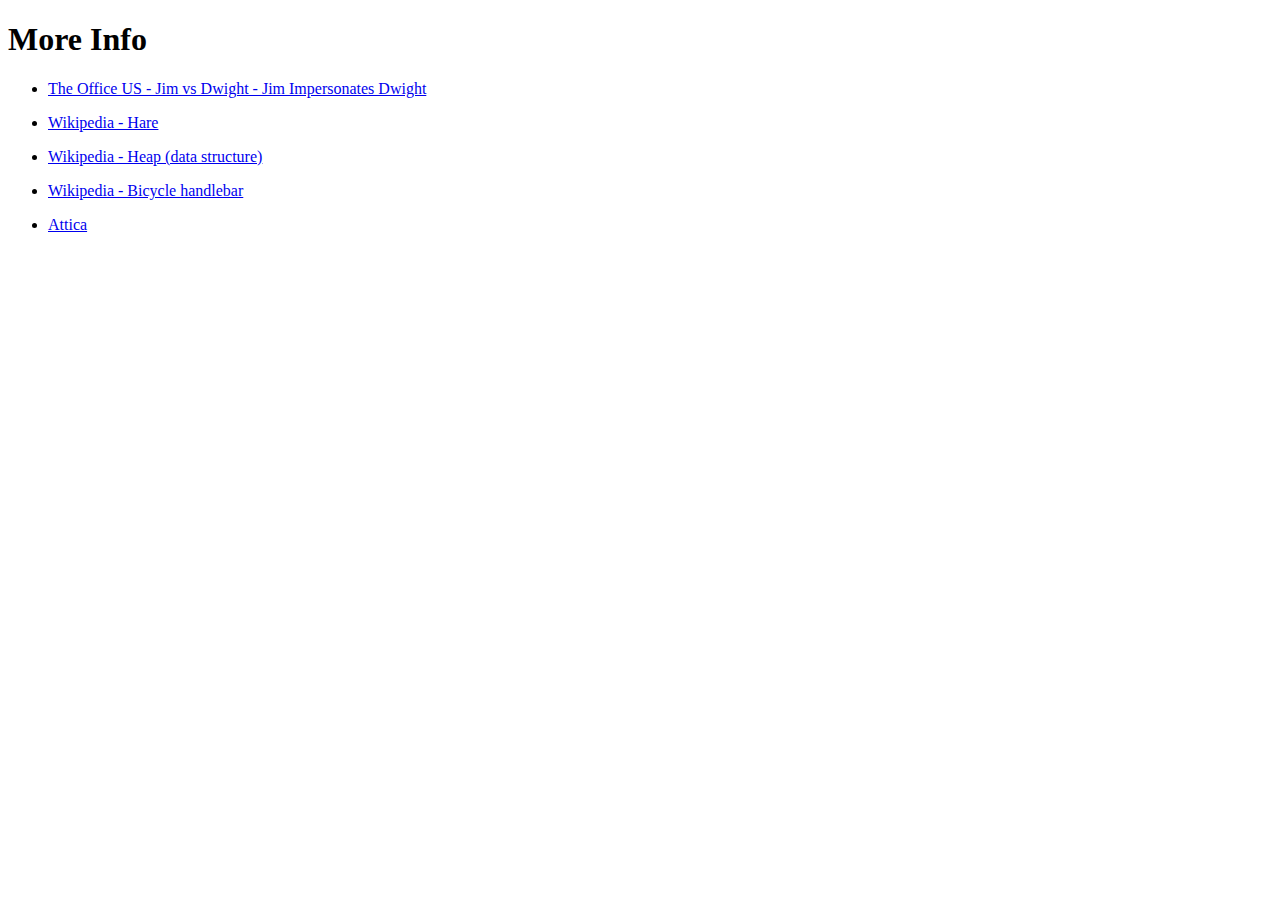
==== more-info.html @ 0f7b6e05 "html draft" ====
<!DOCTYPE html>
<html>
    <head>
        <title>More Info - Hares, Heaps, Handlebars in Attica</title>
    </head>

    <h1>More Info</h1>

    <ul>
        <li><a href="https://www.youtube.com/watch?v=WaaANll8h18" target="_blank">The Office US - Jim vs Dwight - Jim Impersonates Dwight</a></li>
    </ul>

    <ul>
        <li><a href="https://en.wikipedia.org/wiki/Hare" target="_blank">Wikipedia - Hare</a></li>
    </ul>

    <ul>
        <li><a href="https://en.wikipedia.org/wiki/Heap_(data_structure)" target="_blank">Wikipedia - Heap (data structure)</a></li>
    </ul>

    <ul>
        <li><a href="https://en.wikipedia.org/wiki/Bicycle_handlebar" target="_blank">Wikipedia - Bicycle handlebar</a></li>
    </ul>

    <ul>
        <li><a href="https://www.visitgreece.gr/mainland/attica/" target="_blank">Attica</a></li>
    </ul>
</html>
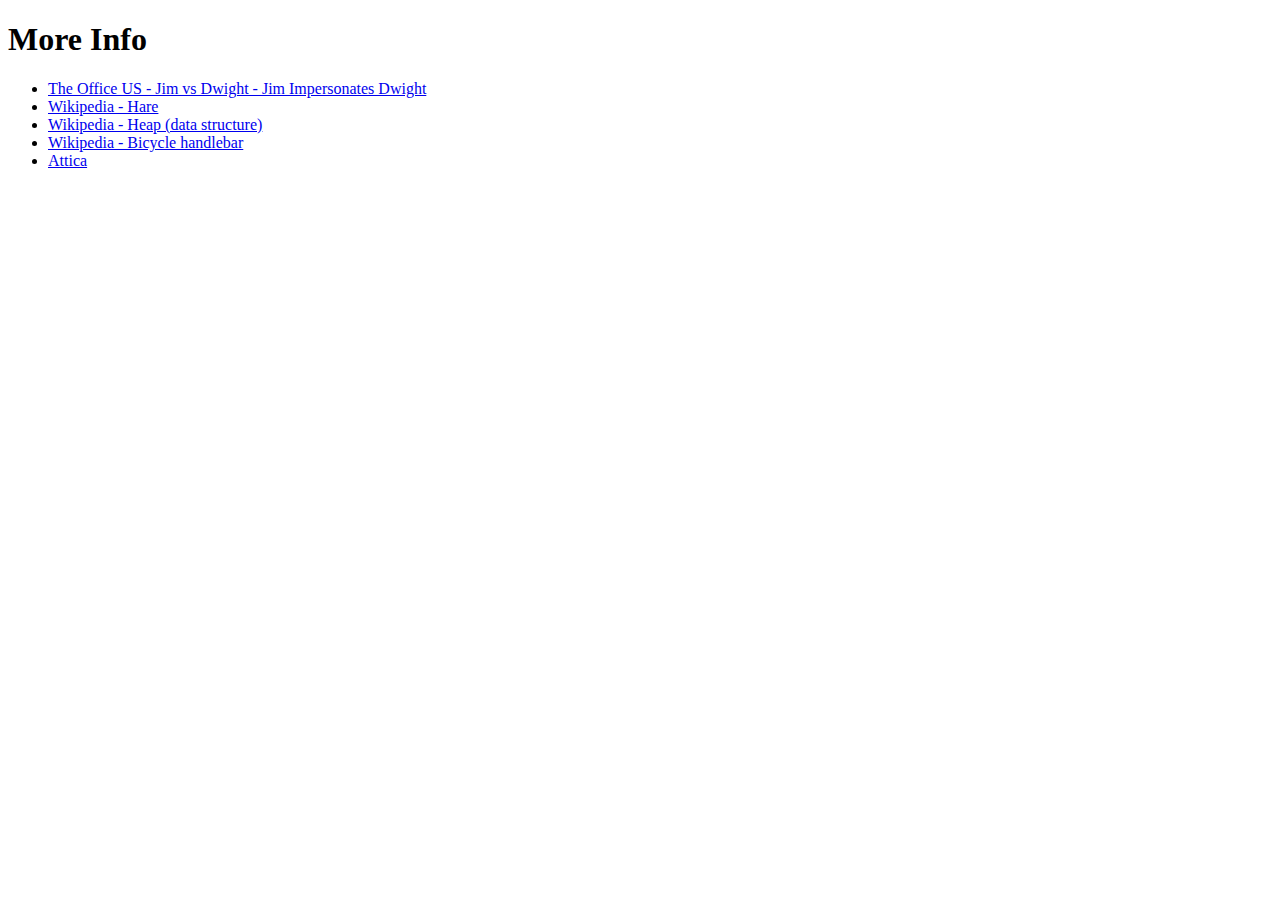
==== commit f01380ec: "html draft two" ====
--- a/more-info.html
+++ b/more-info.html
@@ -8,21 +8,13 @@
 
     <ul>
         <li><a href="https://www.youtube.com/watch?v=WaaANll8h18" target="_blank">The Office US - Jim vs Dwight - Jim Impersonates Dwight</a></li>
-    </ul>
 
-    <ul>
         <li><a href="https://en.wikipedia.org/wiki/Hare" target="_blank">Wikipedia - Hare</a></li>
-    </ul>
 
-    <ul>
         <li><a href="https://en.wikipedia.org/wiki/Heap_(data_structure)" target="_blank">Wikipedia - Heap (data structure)</a></li>
-    </ul>
 
-    <ul>
         <li><a href="https://en.wikipedia.org/wiki/Bicycle_handlebar" target="_blank">Wikipedia - Bicycle handlebar</a></li>
-    </ul>
 
-    <ul>
         <li><a href="https://www.visitgreece.gr/mainland/attica/" target="_blank">Attica</a></li>
     </ul>
 </html>
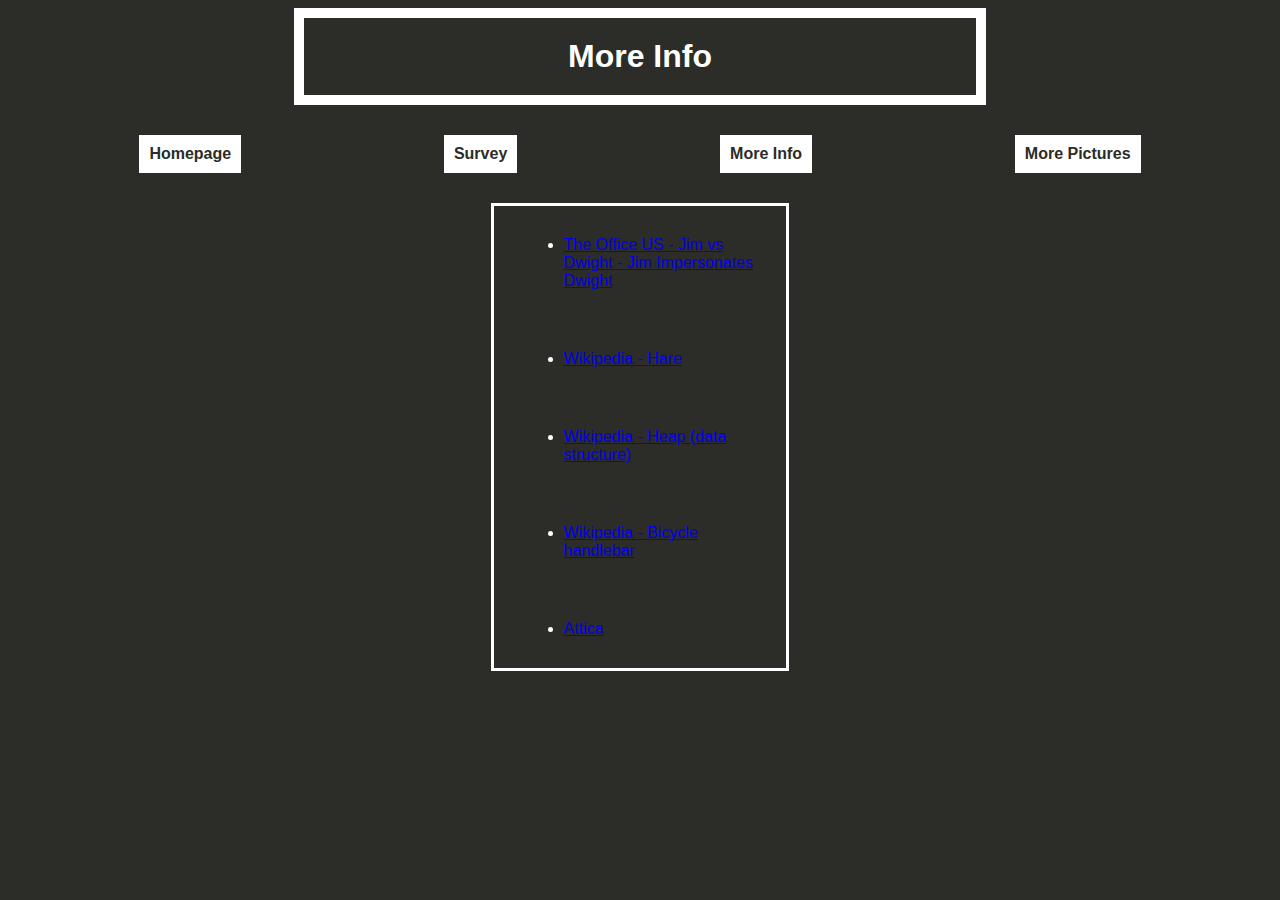
==== commit 314bb71b: "css draft" ====
--- a/more-info.html
+++ b/more-info.html
@@ -2,9 +2,17 @@
 <html>
     <head>
         <title>More Info - Hares, Heaps, Handlebars in Attica</title>
+        <link href="more-info-design.css" rel="stylesheet">
     </head>
 
     <h1>More Info</h1>
+
+    <div class="nav-bar">
+        <a class="nav-item" href="homepage.html">Homepage</a>
+        <a class="nav-item" href="survey.html">Survey</a>
+        <a class="nav-item" href="more-info.html">More Info</a>
+        <a class="nav-item" href="more-pictures.html">More Pictures</a>
+    </div>
 
     <ul>
         <li><a href="https://www.youtube.com/watch?v=WaaANll8h18" target="_blank">The Office US - Jim vs Dwight - Jim Impersonates Dwight</a></li>
--- a/more-info-design.css
+++ b/more-info-design.css
@@ -0,0 +1,46 @@
+html {
+    background-color: #2c2c28;
+    color: white;
+    font-family: sans-serif;
+}
+
+h1 {
+    display: flex;
+    justify-content: center;
+    border: 10px solid white;
+    padding: 20px;
+    margin: auto;
+    width: 50%;
+}
+
+.nav-bar {
+    display: flex;
+    justify-content: space-around;
+    padding: 10px;
+    margin: 20px;
+}
+
+.nav-item {
+    text-decoration: none;
+    display: inline-block;
+    background-color: white;
+    color: #2c2c28;
+    font-weight: bold;
+    padding: 10px;
+}
+
+ul {
+    display: flex;
+    flex-direction: column;
+    border: solid white;
+    margin: auto;
+    width: 20%;
+}
+
+li {
+    margin: 30px;
+}
+
+li > a:visited {
+    color: white;
+}
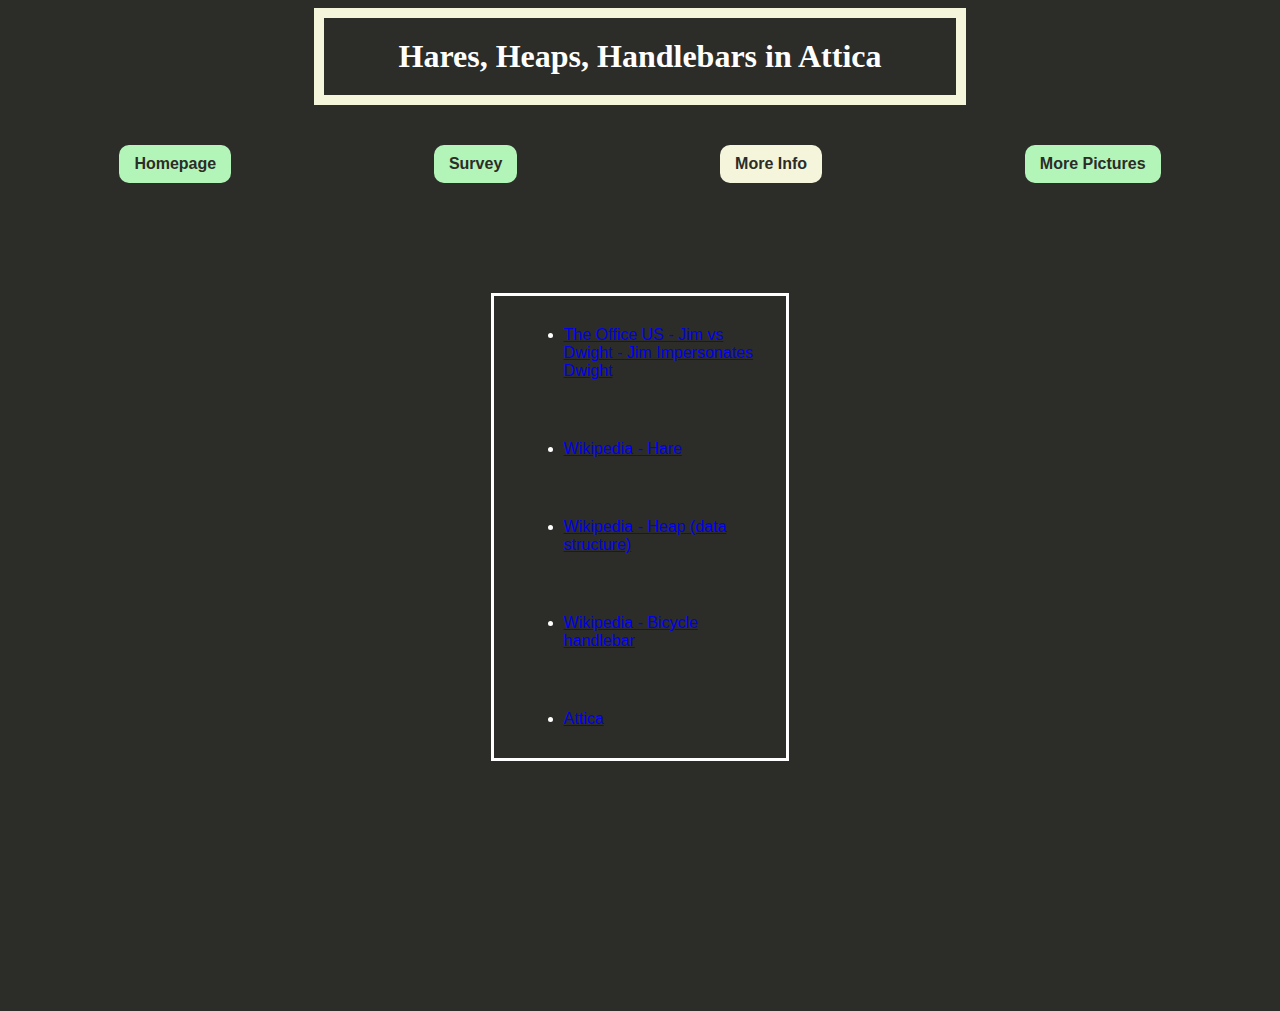
==== commit 52faa507: "good" ====
--- a/more-info.html
+++ b/more-info.html
@@ -5,13 +5,13 @@
         <link href="more-info-design.css" rel="stylesheet">
     </head>
 
-    <h1>More Info</h1>
+    <h1>Hares, Heaps, Handlebars in Attica</h1>
 
     <div class="nav-bar">
-        <a class="nav-item" href="homepage.html">Homepage</a>
-        <a class="nav-item" href="survey.html">Survey</a>
-        <a class="nav-item" href="more-info.html">More Info</a>
-        <a class="nav-item" href="more-pictures.html">More Pictures</a>
+        <a class="nav-item other-page" href="homepage.html">Homepage</a>
+        <a class="nav-item other-page" href="survey.html">Survey</a>
+        <a class="nav-item current-page" href="more-info.html">More Info</a>
+        <a class="nav-item other-page" href="more-pictures.html">More Pictures</a>
     </div>
 
     <ul>
--- a/more-info-design.css
+++ b/more-info-design.css
@@ -7,33 +7,43 @@
 h1 {
     display: flex;
     justify-content: center;
-    border: 10px solid white;
-    padding: 20px;
+    border: 10px solid beige;
+    padding: 20px 0px 20px;
     margin: auto;
     width: 50%;
+    font-family: Lucida Handwriting;
 }
 
 .nav-bar {
     display: flex;
     justify-content: space-around;
     padding: 10px;
-    margin: 20px;
+    margin: 30px auto 100px;
 }
 
 .nav-item {
     text-decoration: none;
     display: inline-block;
-    background-color: white;
+    background-color: #b3f5b8;
     color: #2c2c28;
     font-weight: bold;
-    padding: 10px;
+    padding: 10px 15px 10px;
+    border-radius: 10px;
+}
+
+.current-page {
+    background-color: beige;
+}
+
+.other-page:hover {
+    background-color: beige;
 }
 
 ul {
     display: flex;
     flex-direction: column;
     border: solid white;
-    margin: auto;
+    margin: auto auto 250px;
     width: 20%;
 }
 
